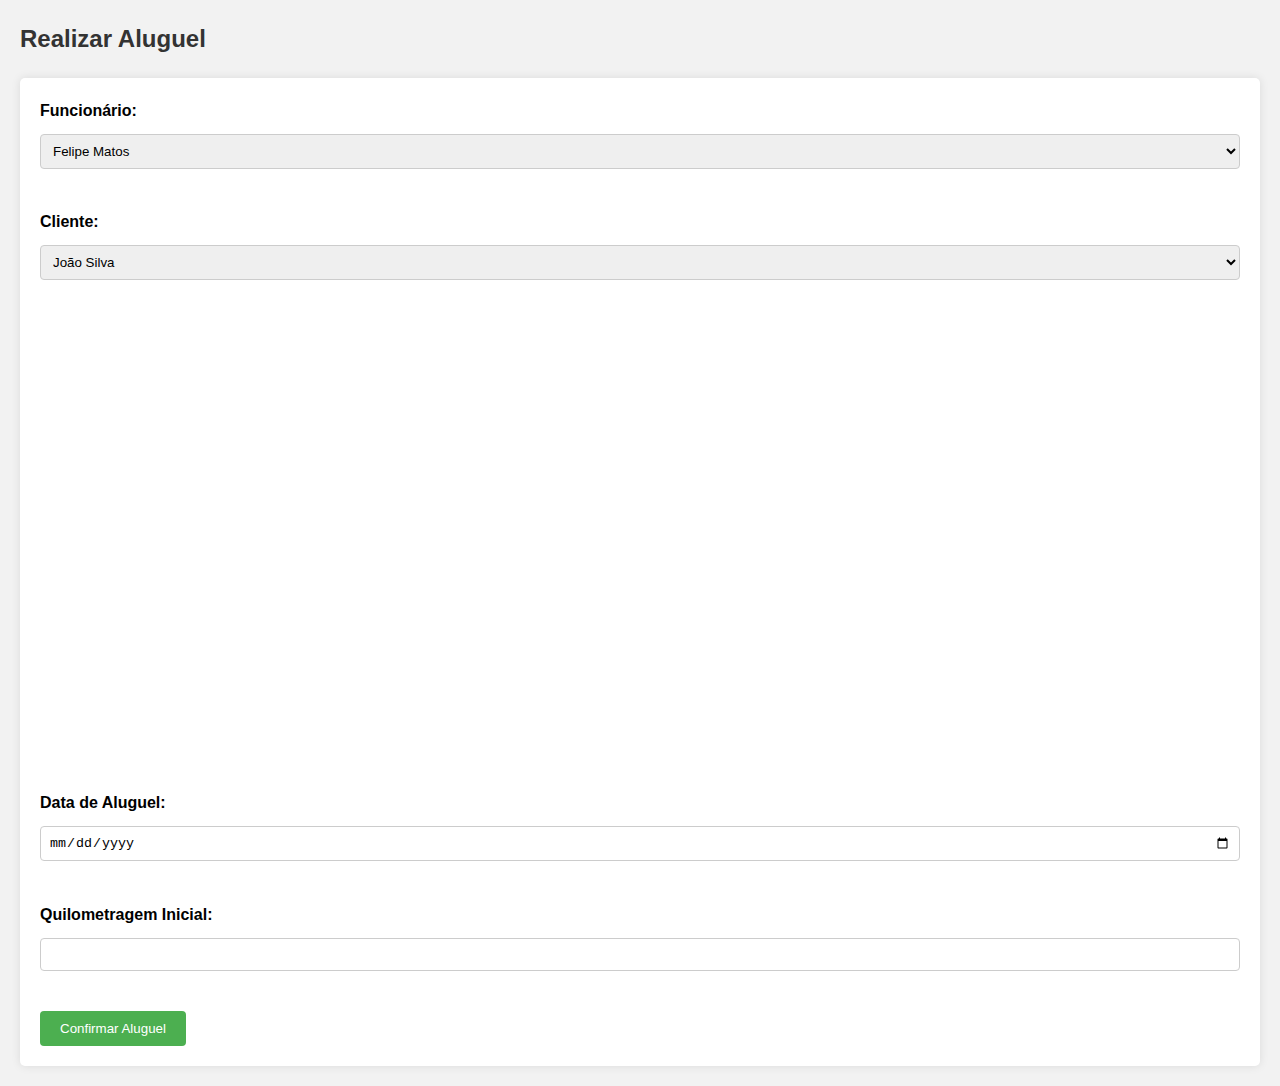
==== code/cad_aluguel.html @ 52e72628 "tirei os modelos do carro" ====
<!DOCTYPE html>
<html lang="pt-br">
<head>
    <meta charset="UTF-8">
    <meta name="viewport" content="width=device-width, initial-scale=1.0">
    <title>Realizar Aluguel</title>
    <link rel="stylesheet" href="style.css"> 
</head>
<body>
    <h2>Realizar Aluguel</h2>
    <form action="pagamento.php" method="POST">
        <label for="funcionario">Funcionário:</label>
        <select id="funcionario" name="id_funcionario" required>
           
            <option value="1">Felipe Matos</option>
            <option value="2">Gustavo Barbosa</option>
            <option value="3">Wellison Ferreira</option>
            <option value="4">Joana Silva</option>
            <option value="5">Pedro Santos</option>
            <option value="6">Ana Souza</option>
            <option value="7">Marcos Oliveira</option>
            <option value="8">Carla Mendes</option>
            <option value="9">Lucas Fernandes</option>
            <option value="10">Camila Costa</option>
            <option value="11">Roberto Almeida</option>
            <option value="12">Amanda Silva</option>
            <option value="13">Rodrigo Santos</option>
            <option value="14">Renata Oliveira</option>
            <option value="15">Eduardo Costa</option>
            <option value="16">Sandra Lima</option>
            <option value="17">Rafaela Souza</option>
            <option value="18">Bruno Martins</option>
            <option value="19">Isabela Ferreira</option>
            <option value="20">Paulo Rodrigues</option>
        </select><br><br>
        
        <label for="cliente">Cliente:</label>
        <select id="cliente" name="id_cliente" required>
           
            <option value="1">João Silva</option>
            <option value="2">Maria Oliveira</option>
            <option value="3">Pedro Santos</option>
            <option value="4">Ana Souza</option>
            <option value="5">Carlos Ferreira</option>
            <option value="6">Mariana Costa</option>
            <option value="7">Rafaela Lima</option>
            <option value="8">Rodrigo Vieira</option>
            <option value="9">Camila Santos</option>
            <option value="10">Fernanda Oliveira</option>
            <option value="11">Gustavo Ferreira</option>
            <option value="12">Lucas Souza</option>
            <option value="13">Patrícia Lima</option>
            <option value="14">Renato Costa</option>
            <option value="15">Sandra Vieira</option>
            <option value="16">Thiago Santos</option>
            <option value="17">Vanessa Oliveira</option>
            <option value="18">Roberto Silva</option>
            <option value="19">Carolina Souza</option>
            <option value="20">Lucas Pereira</option>
        
        <label for="veiculo">Placa do Veículo:</label>
        <select id="veiculo" name="id_veiculo" required>
        
            <option value="ABC-1234"></option>
            <option value="DEF-5678"></option>
            <option value="GHI-9101"></option>
            <option value="JKL-2345"></option>
            <option value="MNO-6789"></option>
            <option value="PQR-1234"></option>
            <option value="STU-5678"></option>
            <option value="VWX-9101"></option>
            <option value="YZA-2345"></option>
            <option value="BCD-6789"></option>
            <option value="EFG-1234"></option>
            <option value="HIJ-5678"></option>
            <option value="KLM-9101"></option>
            <option value="NOP-2345"></option>
            <option value="QRS-6789"></option>
            <option value="TUV-1234"></option>
            <option value="WXY-5678"></option>
            <option value="YZA-9101"></option>
            <option value="BCD-2345"></option>
            <option value="EFG-6789"></option>
            <option value="HIJ-1234"></option>
            <option value="KLL-5407"></option>
        </select><br><br>
        
        <label for="data_aluguel">Data de Aluguel:</label>
        <input type="date" id="data_aluguel" name="data_aluguel" required><br><br>
                
        <label for="km_inicial">Quilometragem Inicial:</label>
        <input type="number" id="km_inicial" name="km_inicial" required><br><br>
        
        <button type="submit">Confirmar Aluguel</button>
    </form>
</body>
</html>
---- code/style.css ----
/* styles.css */

/* Estilos gerais para o corpo da página */
body {
    font-family: Arial, sans-serif;
    line-height: 1.6;
    margin: 20px;
    padding: 0;
    background-color: #f2f2f2;
}

/* Estilos para os títulos */
h1, h2, h3 {
    color: #333;
}

/* Estilos para os formulários */
form {
    background-color: #fff;
    padding: 20px;
    border-radius: 5px;
    box-shadow: 0 0 10px rgba(0,0,0,0.1);
}

/* Estilos para os inputs e labels */
label {
    display: block;
    margin-bottom: 10px;
    font-weight: bold;
}

input[type="text"],
input[type="number"],
input[type="email"],
input[type="tel"],
input[type="date"],
select {
    width: 100%;
    padding: 8px;
    margin-bottom: 15px;
    border: 1px solid #ccc;
    border-radius: 4px;
    box-sizing: border-box;
}

/* Estilos para botões */
button,
input[type="submit"] {
    background-color: #4CAF50;
    color: white;
    padding: 10px 20px;
    border: none;
    border-radius: 4px;
    cursor: pointer;
}

button:hover,
input[type="submit"]:hover {
    background-color: #45a049;
}

/* Estilos para links */
a {
    color: #1e90ff;
    text-decoration: none;
}

a:hover {
    text-decoration: underline;
}
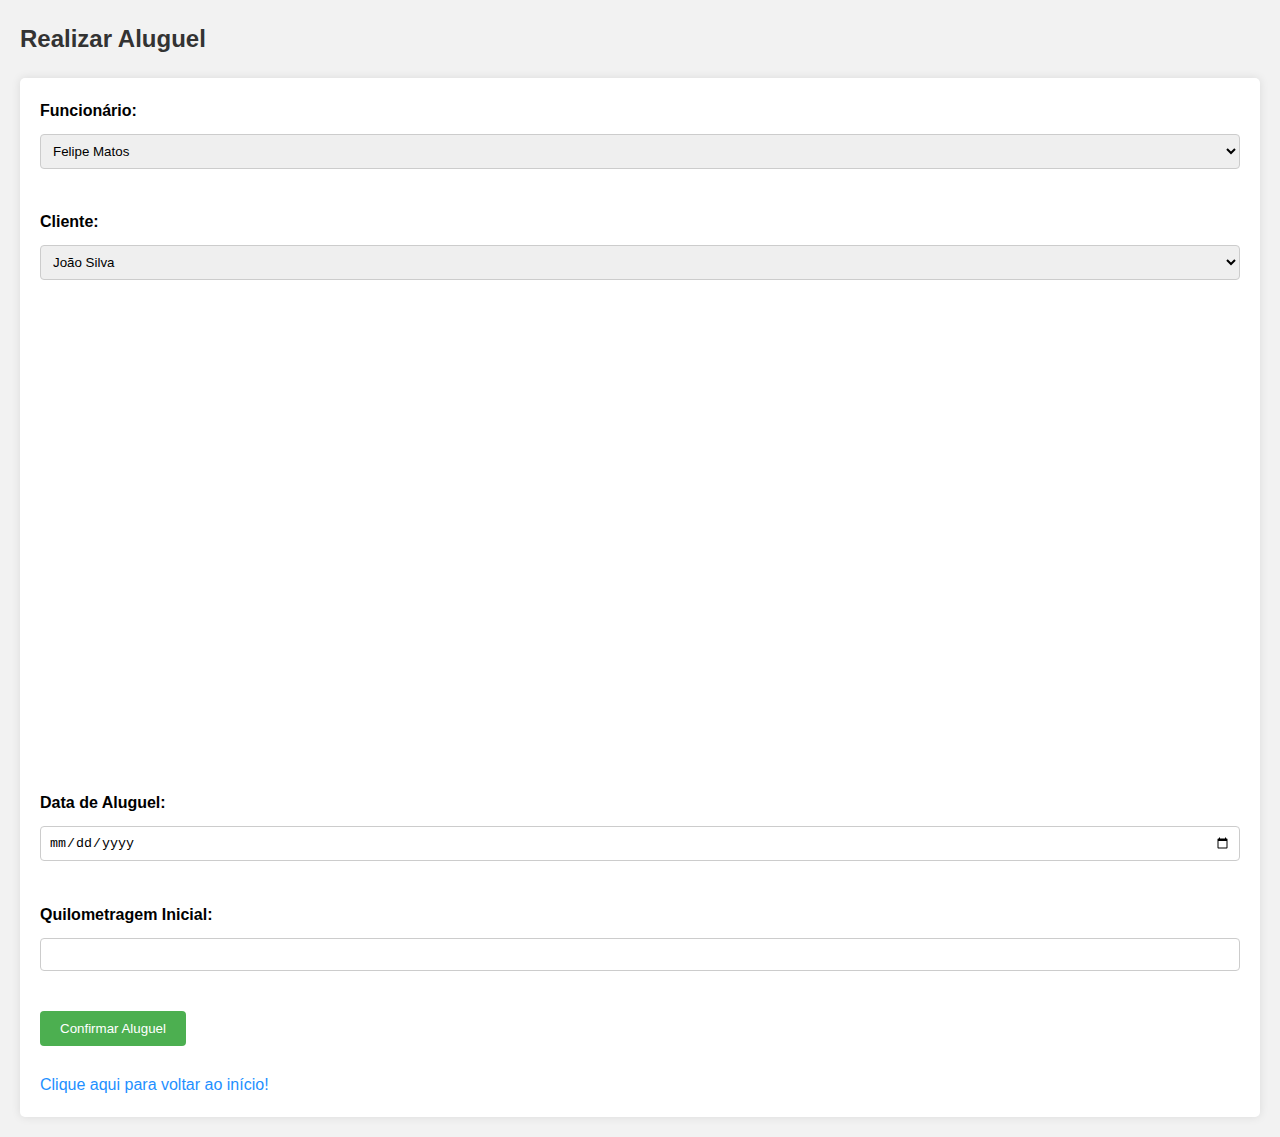
==== commit 6f359f38: "Inserção de hrefs para facilitar a volta ao index" ====
--- a/code/cad_aluguel.html
+++ b/code/cad_aluguel.html
@@ -91,7 +91,9 @@
         <label for="km_inicial">Quilometragem Inicial:</label>
         <input type="number" id="km_inicial" name="km_inicial" required><br><br>
         
-        <button type="submit">Confirmar Aluguel</button>
+        <button type="submit">Confirmar Aluguel</button> <br><br>
+
+        <a href="index.html">Clique aqui para voltar ao início!</a>
     </form>
 </body>
 </html>
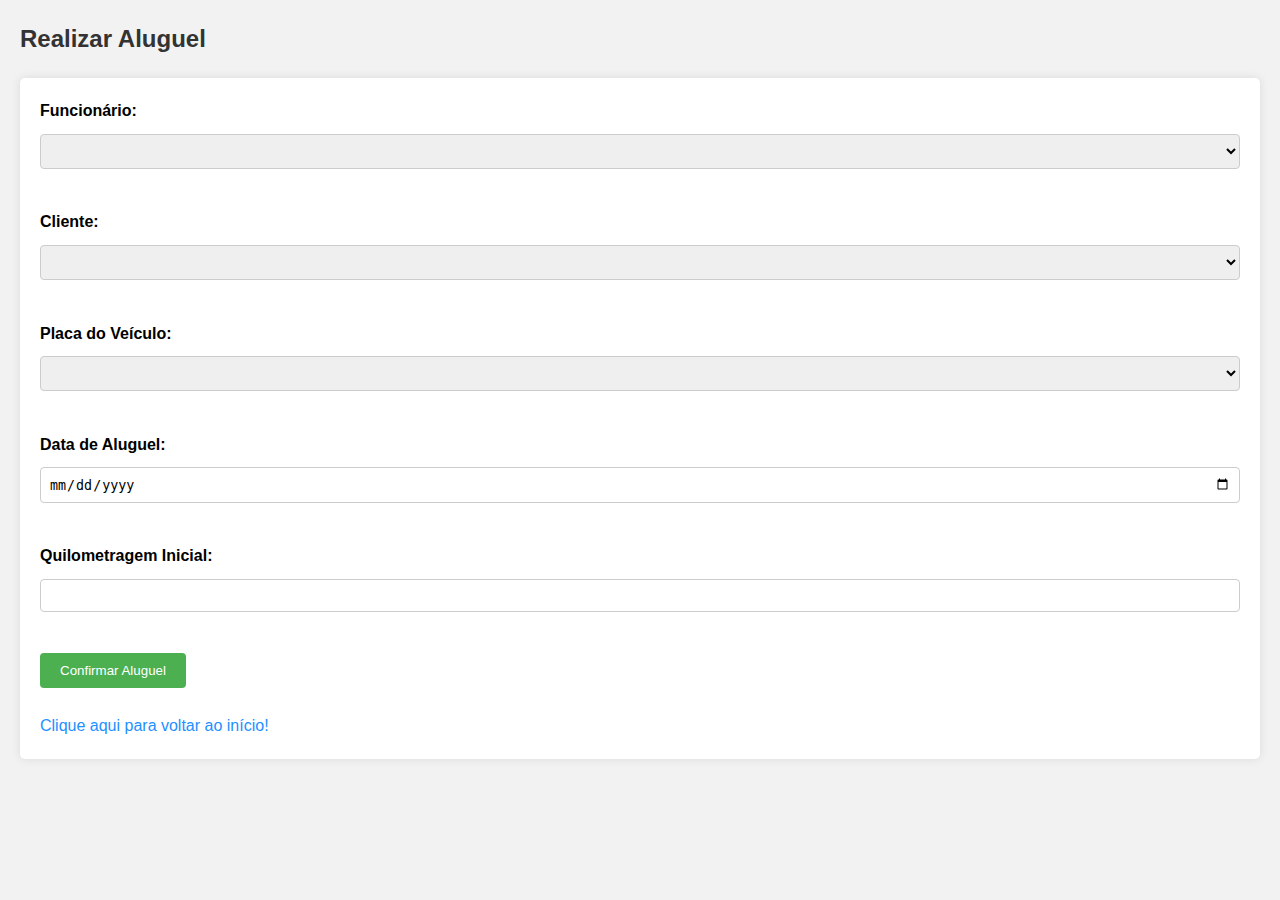
==== commit 3613f93d: "Merge branch 'main' of https://github.com/Felipinr/Abualugasofc" ====
--- a/code/cad_aluguel.html
+++ b/code/cad_aluguel.html
@@ -8,83 +8,19 @@
 </head>
 <body>
     <h2>Realizar Aluguel</h2>
-    <form action="pagamento.php" method="POST">
+    <form action="cad_aluguel.php" method="POST">
         <label for="funcionario">Funcionário:</label>
         <select id="funcionario" name="id_funcionario" required>
-           
-            <option value="1">Felipe Matos</option>
-            <option value="2">Gustavo Barbosa</option>
-            <option value="3">Wellison Ferreira</option>
-            <option value="4">Joana Silva</option>
-            <option value="5">Pedro Santos</option>
-            <option value="6">Ana Souza</option>
-            <option value="7">Marcos Oliveira</option>
-            <option value="8">Carla Mendes</option>
-            <option value="9">Lucas Fernandes</option>
-            <option value="10">Camila Costa</option>
-            <option value="11">Roberto Almeida</option>
-            <option value="12">Amanda Silva</option>
-            <option value="13">Rodrigo Santos</option>
-            <option value="14">Renata Oliveira</option>
-            <option value="15">Eduardo Costa</option>
-            <option value="16">Sandra Lima</option>
-            <option value="17">Rafaela Souza</option>
-            <option value="18">Bruno Martins</option>
-            <option value="19">Isabela Ferreira</option>
-            <option value="20">Paulo Rodrigues</option>
         </select><br><br>
-        
+
         <label for="cliente">Cliente:</label>
         <select id="cliente" name="id_cliente" required>
-           
-            <option value="1">João Silva</option>
-            <option value="2">Maria Oliveira</option>
-            <option value="3">Pedro Santos</option>
-            <option value="4">Ana Souza</option>
-            <option value="5">Carlos Ferreira</option>
-            <option value="6">Mariana Costa</option>
-            <option value="7">Rafaela Lima</option>
-            <option value="8">Rodrigo Vieira</option>
-            <option value="9">Camila Santos</option>
-            <option value="10">Fernanda Oliveira</option>
-            <option value="11">Gustavo Ferreira</option>
-            <option value="12">Lucas Souza</option>
-            <option value="13">Patrícia Lima</option>
-            <option value="14">Renato Costa</option>
-            <option value="15">Sandra Vieira</option>
-            <option value="16">Thiago Santos</option>
-            <option value="17">Vanessa Oliveira</option>
-            <option value="18">Roberto Silva</option>
-            <option value="19">Carolina Souza</option>
-            <option value="20">Lucas Pereira</option>
-        
+        </select><br><br>
+
         <label for="veiculo">Placa do Veículo:</label>
         <select id="veiculo" name="id_veiculo" required>
-        
-            <option value="ABC-1234"></option>
-            <option value="DEF-5678"></option>
-            <option value="GHI-9101"></option>
-            <option value="JKL-2345"></option>
-            <option value="MNO-6789"></option>
-            <option value="PQR-1234"></option>
-            <option value="STU-5678"></option>
-            <option value="VWX-9101"></option>
-            <option value="YZA-2345"></option>
-            <option value="BCD-6789"></option>
-            <option value="EFG-1234"></option>
-            <option value="HIJ-5678"></option>
-            <option value="KLM-9101"></option>
-            <option value="NOP-2345"></option>
-            <option value="QRS-6789"></option>
-            <option value="TUV-1234"></option>
-            <option value="WXY-5678"></option>
-            <option value="YZA-9101"></option>
-            <option value="BCD-2345"></option>
-            <option value="EFG-6789"></option>
-            <option value="HIJ-1234"></option>
-            <option value="KLL-5407"></option>
         </select><br><br>
-        
+
         <label for="data_aluguel">Data de Aluguel:</label>
         <input type="date" id="data_aluguel" name="data_aluguel" required><br><br>
                 
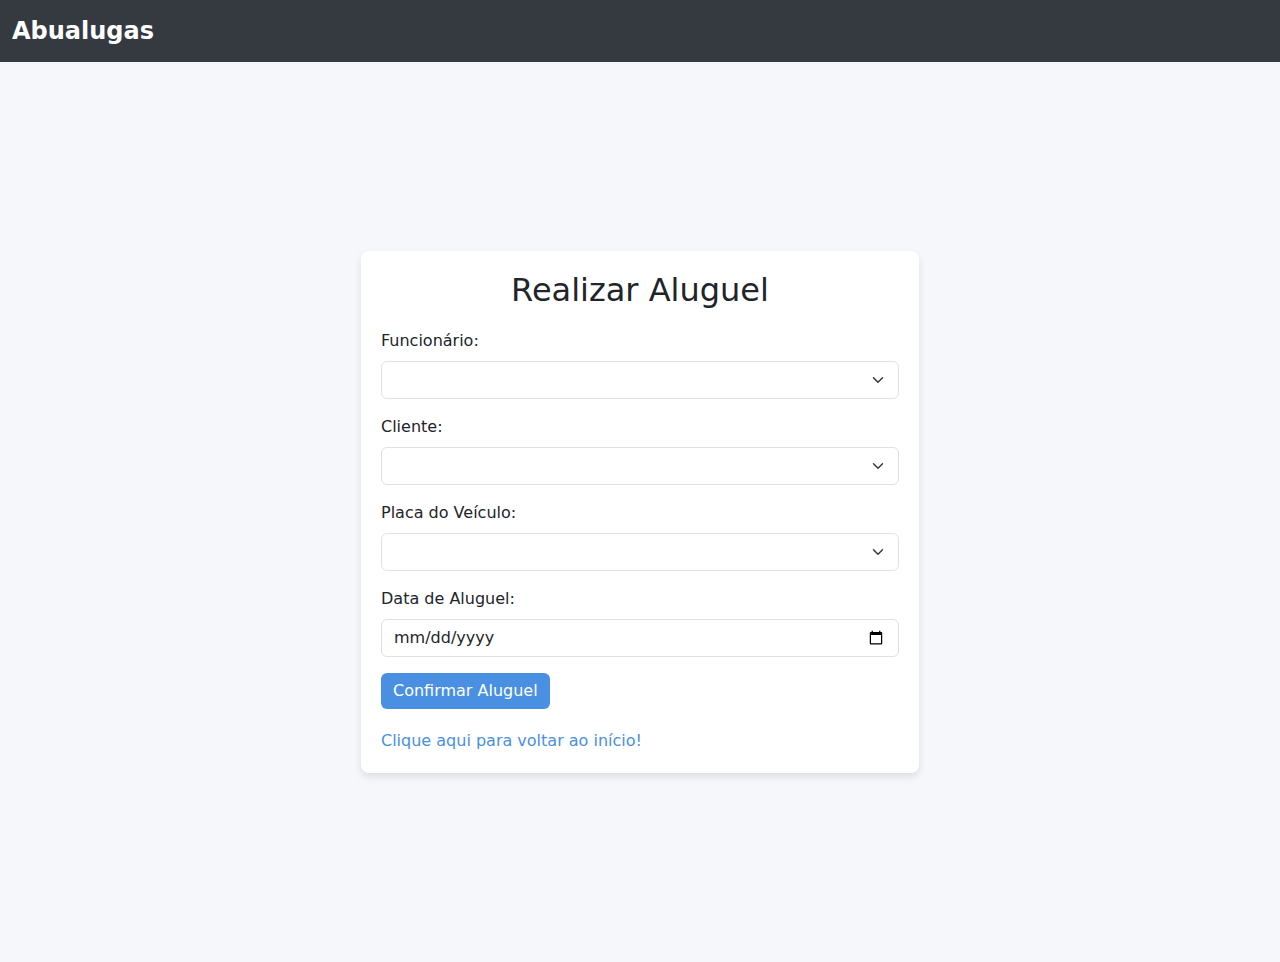
==== commit a2997039: "Merge branch 'main' of https://github.com/Felipinr/Abualugasofc" ====
--- a/code/cad_aluguel.html
+++ b/code/cad_aluguel.html
@@ -4,32 +4,132 @@
     <meta charset="UTF-8">
     <meta name="viewport" content="width=device-width, initial-scale=1.0">
     <title>Realizar Aluguel</title>
-    <link rel="stylesheet" href="style.css"> 
+    <link href="https://cdn.jsdelivr.net/npm/bootstrap@5.3.0-alpha1/dist/css/bootstrap.min.css" rel="stylesheet">
+    <style>
+        body {
+            background-color: #f5f7fa;
+        }
+        .form-container {
+            background-color: #ffffff;
+            padding: 20px;
+            border-radius: 8px;
+            box-shadow: 0 4px 8px rgba(0, 0, 0, 0.1);
+        }
+        .form-heading {
+            margin-bottom: 20px;
+        }
+        .btn-custom {
+            background-color: #4a90e2;
+            color: white;
+            border: none;
+        }
+        .btn-custom:hover {
+            background-color: #357abd;
+        }
+        .back-link {
+            display: block;
+            margin-top: 20px;
+            color: #4a90e2;
+            text-decoration: none;
+        }
+        .back-link:hover {
+            text-decoration: underline;
+        }
+            body {
+                display: flex;
+                flex-direction: column;
+                min-height: 100vh;
+            }
+            .navbar {
+                background-color: #343a40;
+            }
+            .navbar-brand {
+                font-weight: bold;
+                font-size: 1.5rem;
+            }
+            .navbar-nav .nav-link {
+                color: #ffffff !important;
+            }
+            .navbar-nav .nav-link:hover {
+                background-color: #495057;
+                border-radius: 5px;
+            }
+            .footer {
+                margin-top: auto;
+                padding: 20px 0;
+                background-color: #343a40;
+                color: white;
+            }
+            .slogan {
+                text-align: center;
+                margin: 20px 0;
+            }
+            .card-container {
+                display: flex;
+                flex-wrap: wrap;
+                justify-content: center;
+                gap: 20px;
+                margin: 20px 0;
+            }
+            .card {
+                width: 18rem;
+            }
+            .card-img-top {
+                height: 200px;
+                object-fit: cover;
+            }
+    </style>
 </head>
 <body>
-    <h2>Realizar Aluguel</h2>
-    <form action="cad_aluguel.php" method="POST">
-        <label for="funcionario">Funcionário:</label>
-        <select id="funcionario" name="id_funcionario" required>
-        </select><br><br>
+    <nav class="navbar navbar-expand-lg navbar-dark">
+        <div class="container-fluid">
+            <a class="navbar-brand" href="index.html">Abualugas</a>
+            <button class="navbar-toggler" type="button" data-bs-toggle="collapse" data-bs-target="#navbarNav" aria-controls="navbarNav" aria-expanded="false" aria-label="Toggle navigation">
+                <span class="navbar-toggler-icon"></span>
+            </button>
+            <div class="collapse navbar-collapse" id="navbarNav">
+                <ul class="navbar-nav ms-auto">
+                </ul>
+            </div>
+        </div>
+    </nav> 
 
-        <label for="cliente">Cliente:</label>
-        <select id="cliente" name="id_cliente" required>
-        </select><br><br>
+    <div class="container d-flex justify-content-center align-items-center min-vh-100">
+        <div class="form-container col-lg-6 col-md-8 col-sm-10">
+            <h2 class="form-heading text-center">Realizar Aluguel</h2>
+            <form action="cad_aluguel.php" method="POST">
+                <div class="mb-3">
+                    <label for="funcionario" class="form-label">Funcionário:</label>
+                    <select id="funcionario" name="id_funcionario" class="form-select" required>
+                        <!-- Opções dos funcionários vão aqui -->
+                    </select>
+                </div>
 
-        <label for="veiculo">Placa do Veículo:</label>
-        <select id="veiculo" name="id_veiculo" required>
-        </select><br><br>
+                <div class="mb-3">
+                    <label for="cliente" class="form-label">Cliente:</label>
+                    <select id="cliente" name="id_cliente" class="form-select" required>
+                        <!-- Opções dos clientes vão aqui -->
+                    </select>
+                </div>
 
-        <label for="data_aluguel">Data de Aluguel:</label>
-        <input type="date" id="data_aluguel" name="data_aluguel" required><br><br>
+                <div class="mb-3">
+                    <label for="veiculo" class="form-label">Placa do Veículo:</label>
+                    <select id="veiculo" name="id_veiculo" class="form-select" required>
+                        <!-- Opções dos veículos vão aqui -->
+                    </select>
+                </div>
+
+                <div class="mb-3">
+                    <label for="data_aluguel" class="form-label">Data de Aluguel:</label>
+                    <input type="date" id="data_aluguel" name="data_aluguel" class="form-control" required>
+                </div>
                 
-        <label for="km_inicial">Quilometragem Inicial:</label>
-        <input type="number" id="km_inicial" name="km_inicial" required><br><br>
-        
-        <button type="submit">Confirmar Aluguel</button> <br><br>
+                <button type="submit" class="btn btn-custom">Confirmar Aluguel</button>
+                <a href="index.html" class="back-link">Clique aqui para voltar ao início!</a>
+            </form>
+        </div>
+    </div>
 
-        <a href="index.html">Clique aqui para voltar ao início!</a>
-    </form>
+    <script src="https://cdn.jsdelivr.net/npm/bootstrap@5.3.0-alpha1/dist/js/bootstrap.bundle.min.js"></script>
 </body>
 </html>
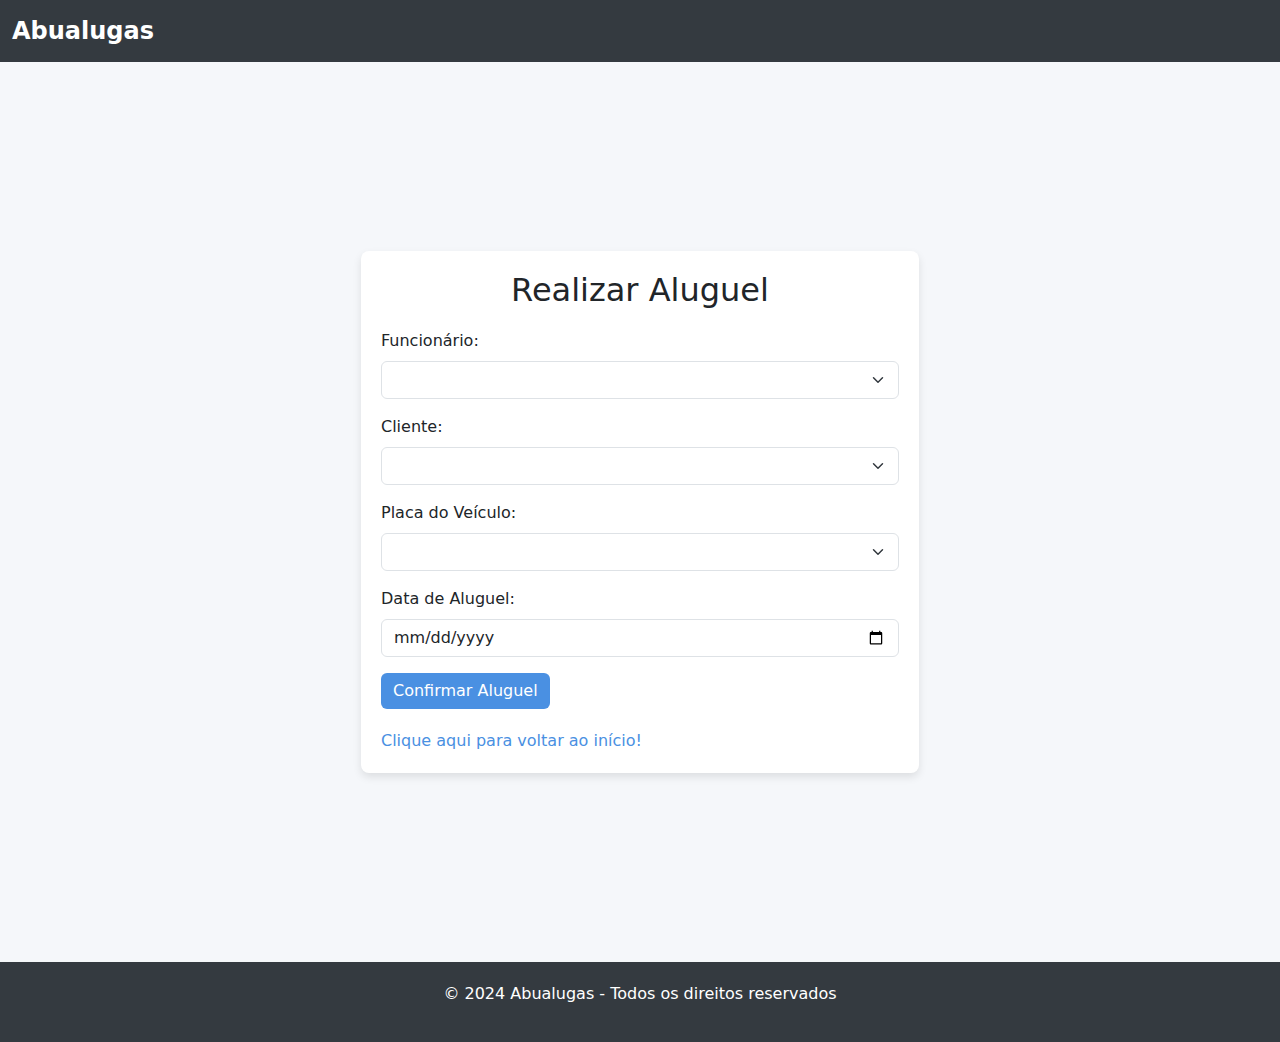
==== commit 0f361f88: "rodapé" ====
--- a/code/cad_aluguel.html
+++ b/code/cad_aluguel.html
@@ -129,6 +129,9 @@
             </form>
         </div>
     </div>
+    <footer class="footer text-center">
+        <p>© 2024 Abualugas - Todos os direitos reservados</p>
+    </footer>
 
     <script src="https://cdn.jsdelivr.net/npm/bootstrap@5.3.0-alpha1/dist/js/bootstrap.bundle.min.js"></script>
 </body>
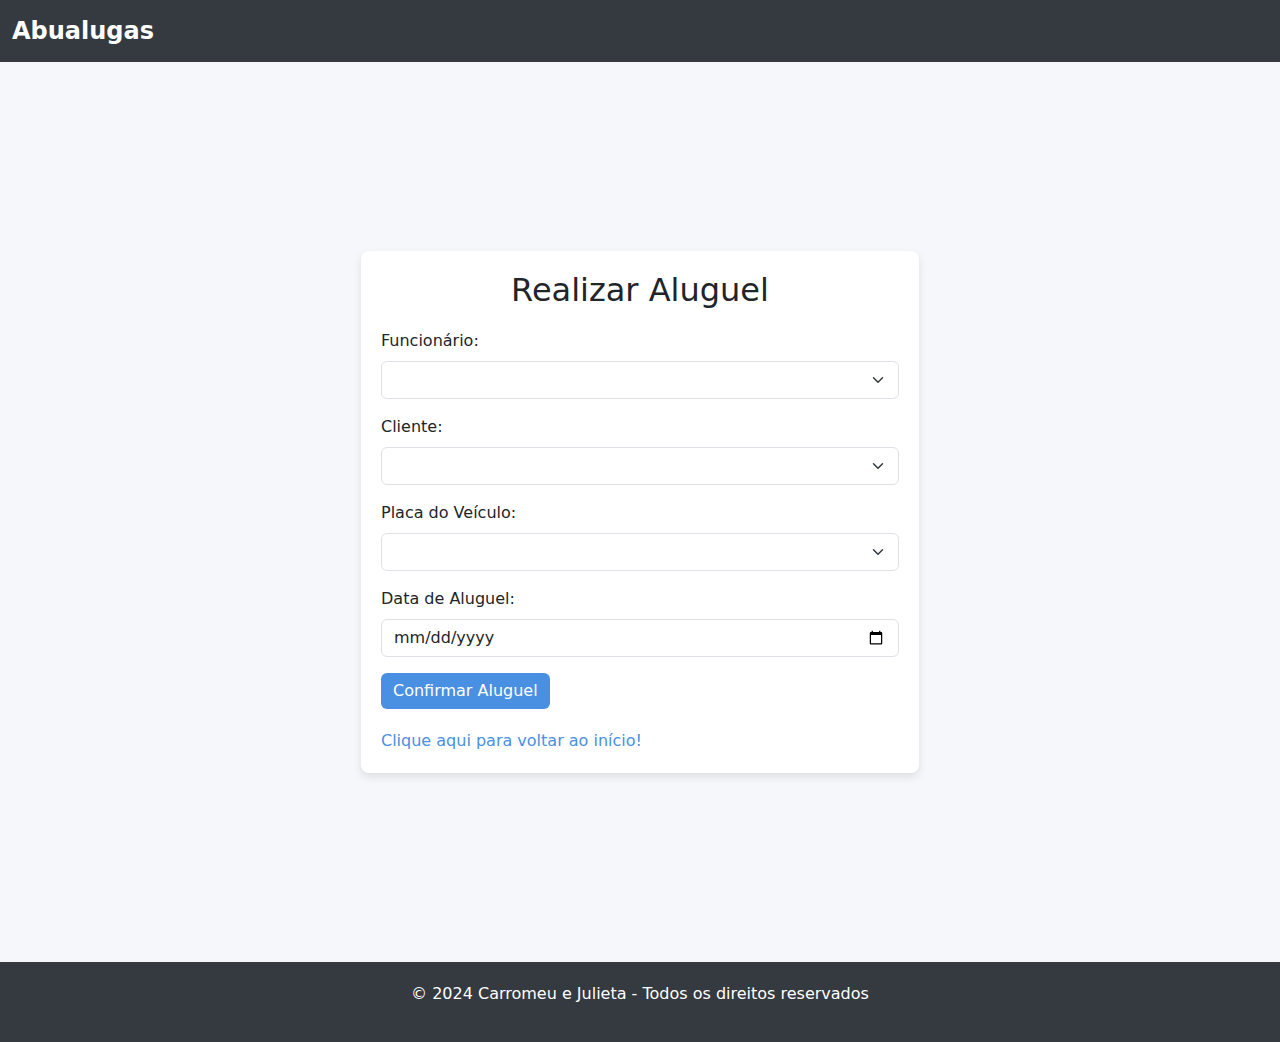
==== commit d49e78b5: "atualização" ====
--- a/code/cad_aluguel.html
+++ b/code/cad_aluguel.html
@@ -130,7 +130,7 @@
         </div>
     </div>
     <footer class="footer text-center">
-        <p>© 2024 Abualugas - Todos os direitos reservados</p>
+        <p>© 2024 Carromeu e Julieta - Todos os direitos reservados</p>
     </footer>
 
     <script src="https://cdn.jsdelivr.net/npm/bootstrap@5.3.0-alpha1/dist/js/bootstrap.bundle.min.js"></script>
